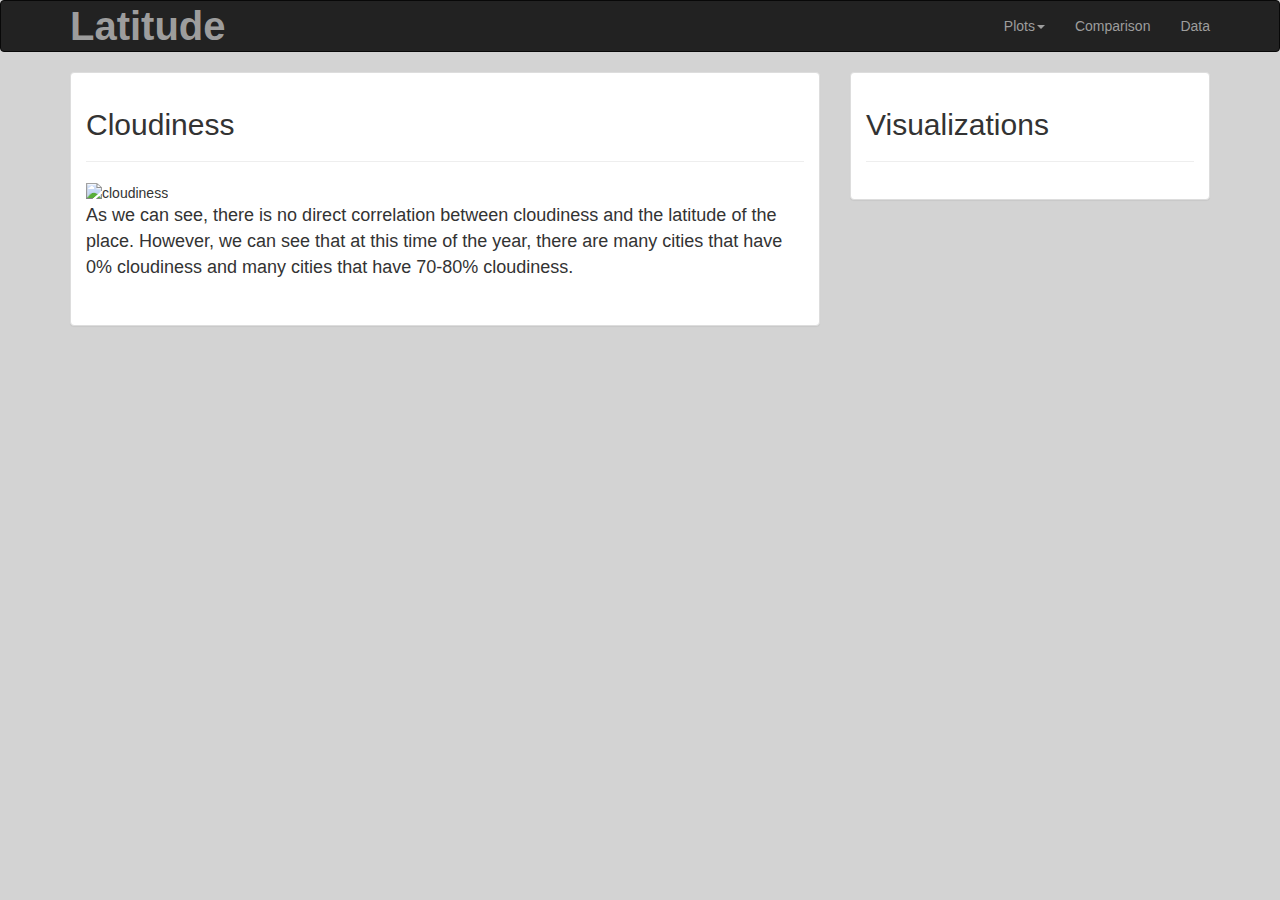
==== cloudiness.html @ 9371a6ca "Add files via upload" ====
<!DOCTYPE html>
<html lang="en">
<head>
    <meta charset="UTF-8">
    <meta name="viewport" content="width=device-width, initial-scale=1">
    <meta http-equiv="X-UA-Compatible" content="ie=edge">

    
    <link rel="stylesheet" href="https://maxcdn.bootstrapcdn.com/bootstrap/3.3.7/css/bootstrap.min.css" integrity="sha384-BVYiiSIFeK1dGmJRAkycuHAHRg32OmUcww7on3RYdg4Va+PmSTsz/K68vbdEjh4u" crossorigin="anonymous">

    <!-- jQuery (necessary for Bootstrap's JavaScript plugins) -->
    <script src="https://ajax.googleapis.com/ajax/libs/jquery/1.12.4/jquery.min.js"></script>

    <!-- Latest compiled and minified JavaScript -->
    <script src="https://maxcdn.bootstrapcdn.com/bootstrap/3.3.7/js/bootstrap.min.js" integrity="sha384-Tc5IQib027qvyjSMfHjOMaLkfuWVxZxUPnCJA7l2mCWNIpG9mGCD8wGNIcPD7Txa" crossorigin="anonymous"></script>

    <link rel="stylesheet" href="style.css">
    
    <title>Weather Analysis Visualization</title>
</head>
<body style="background-color: lightgray">
        
        <nav class="navbar navbar-inverse">
            <div class="container">
                <div class="navbar-header">
                    <a class="navbar-brand logo" href="index.html"> 
                    <span class="nav-color">Latitude</span></a>
                </div>
    
                <div class="nav navbar-nav navbar-right">
                    <li class="dropdown"><a class="dropdown-toggle" data-toggle="dropdown">Plots<span class="caret"></span></a>
                        <ul class="dropdown-menu">
                            <li><a href="temperature.html">Max Temperature</a></li>
                            <li><a href="humidity.html">Humidity</a></li>
                            <li><a href="cloudiness.html">Cloudiness</a></li>
                            <li><a href="windspeed.html">Wind Speed</a></li>
                        </ul>
                    </li>
                    <li><a href="comparison.html"> Comparison</a></li>
                    <li><a href="data.html"> Data</a></li>                                           
                </div>
            </div>      
        </nav>

    <div class = "container">
        <div class="row">                          
            <div class="col-md-8">
                <div class="panel panel-default">
                    <div class="panel-body">

                        <h2>Cloudiness</h2>
                        <hr>
                        <img class= "image" src="Resources/assets/images/Fig3.png"  alt="cloudiness" >
                        <p class="p1">As we can see, there is no direct correlation between cloudiness and the latitude of the place. However, we can see that at this time of the year, there are many cities that have 0% cloudiness and many cities that have 70-80% cloudiness.</p>
                    <br>        
                    </div>
                </div>
            </div>
            <div class="col-md-4">
                <div class="panel panel-default">
                        <div class="panel-body">                                    
                            <h2>Visualizations</h2>
                            <hr>

                            <div class="row">
                                <div class="col-lg-6 col-md-6 col-sm-6 col-xs-6"><a href="temperature.html"><img class = "img img-responsive" src="Resources/assets/images/Fig1.png" style="width:100%" alt=""></a></div>
                                <div class="col-lg-6 col-md-6 col-sm-6 col-xs-6"><a href="humidity.html"><img class = "img img-responsive" src="Resources/assets/images/Fig2.png" style="width:100%" alt=""></a></div>
                            </div>
                            <div class="row">
                                <div class="col-lg-6 col-md-6 col-sm-6 col-xs-6"><a href="cloudiness.html"><img class = "img img-responsive" src="Resources/assets/images/Fig3.png" style="width:100%" alt=""></a></div>
                                <div class="col-lg-6 col-md-6 col-sm-6 col-xs-6"><a href="windspeed.html"><img class = "img img-responsive" src="Resources/assets/images/Fig4.png" style="width:100%" alt=""></a></div>
                            </div>
                                
                        </div>
                
                    </div>     
            </div>    
    </div>
</body>
</html>
---- style.css ----
.logo {
    font-weight: bold;
    
    color:white;
    font-size: 40px;
    font-style:bold;
    
}

.first image {
    width: 20%; 
    float: left; 
    margin : 5px;

}

.text {
    float: right;
}

.p{
    font-size: 20px;
    font-family: Arial, Helvetica, sans-serif;
}

.p1{
    font-size: 18px;
    font-family:Arial, Helvetica, sans-serif;
}

.image{
    height: 400px;
    width : 500px;
    
}
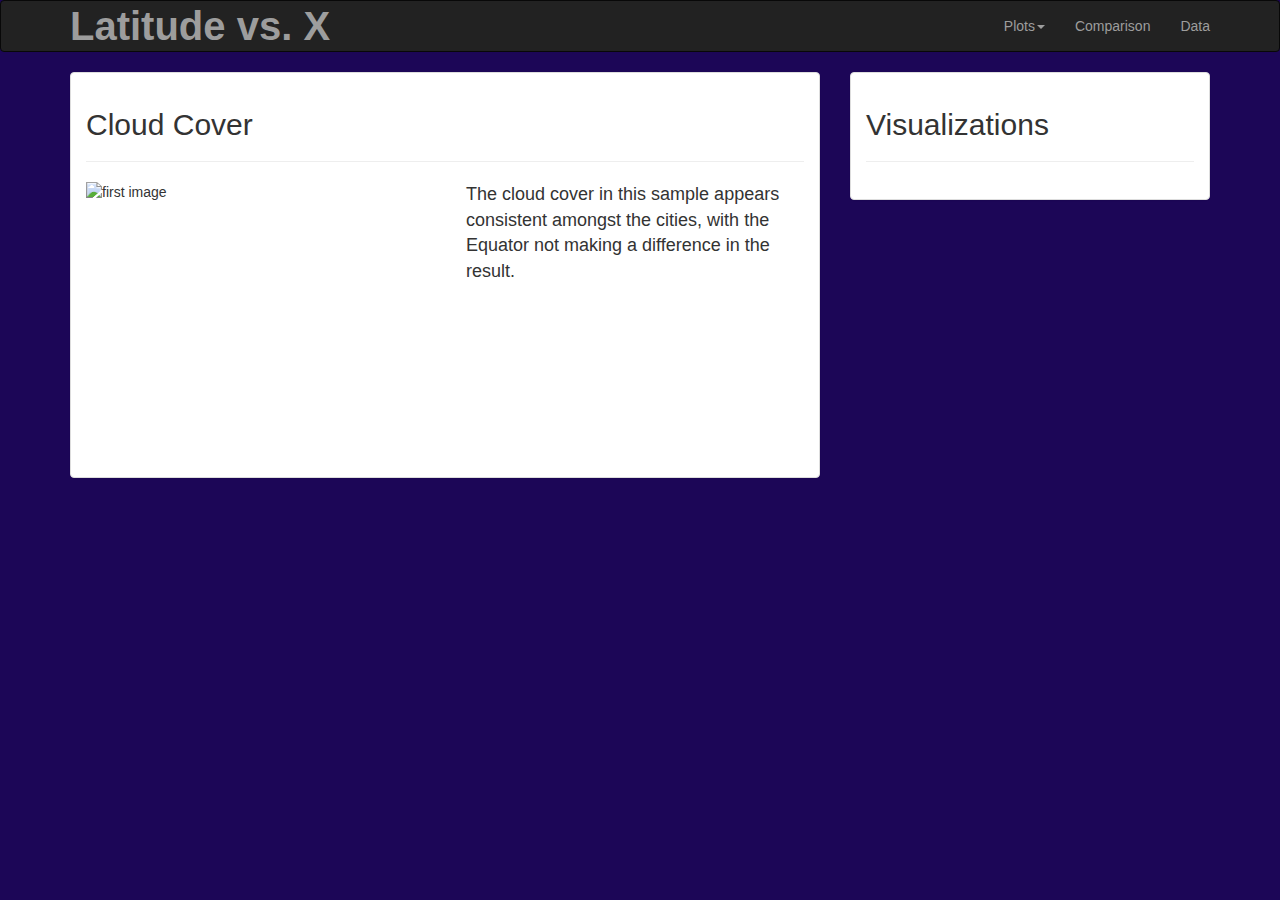
==== commit 58c31d98: "Add files via upload" ====
--- a/cloudiness.html
+++ b/cloudiness.html
@@ -5,8 +5,11 @@
     <meta name="viewport" content="width=device-width, initial-scale=1">
     <meta http-equiv="X-UA-Compatible" content="ie=edge">
 
-    
+    <!-- Latest compiled and minified CSS -->
     <link rel="stylesheet" href="https://maxcdn.bootstrapcdn.com/bootstrap/3.3.7/css/bootstrap.min.css" integrity="sha384-BVYiiSIFeK1dGmJRAkycuHAHRg32OmUcww7on3RYdg4Va+PmSTsz/K68vbdEjh4u" crossorigin="anonymous">
+
+    <!-- Optional theme -->
+    <link rel="stylesheet" href="https://maxcdn.bootstrapcdn.com/bootstrap/3.3.7/css/bootstrap-theme.min.css" integrity="sha384-rHyoN1iRsVXV4nD0JutlnGaslCJuC7uwjduW9SVrLvRYooPp2bWYgmgJQIXwl/Sp" crossorigin="anonymous">
 
     <!-- jQuery (necessary for Bootstrap's JavaScript plugins) -->
     <script src="https://ajax.googleapis.com/ajax/libs/jquery/1.12.4/jquery.min.js"></script>
@@ -16,45 +19,51 @@
 
     <link rel="stylesheet" href="style.css">
     
-    <title>Weather Analysis Visualization</title>
+    <title>Latitude Vs. Cloud Cover</title>
 </head>
-<body style="background-color: lightgray">
+<body style="background-color: rgb(28, 6, 87)">
+    
+    <nav class="navbar navbar-inverse">
+        <div class="container">
+            
+            <div class="navbar-header">
+                <a class="navbar-brand logo" href="index.html"> 
+                <span class="nav-color">Latitude vs. X</span></a>
+            
+        </div>
+
+            <div class="nav navbar-nav navbar-right">
+                <li class="dropdown"><a class="dropdown-toggle" data-toggle="dropdown">Plots<span class="caret"></span></a>
+                    <ul class="dropdown-menu">
+                        <li><a href="temperature.html">Max Temperature</a></li>
+                        <li><a href="humidity.html">Humidity</a></li>
+                        <li><a href="cloudiness.html">Cloudiness</a></li>
+                        <li><a href="windspeed.html">Wind Speed</a></li>
+                    </ul>
+                </li>
+                <li><a href="comparison.html"> Comparison</a></li>
+                <li><a href="data.html"> Data</a></li>                                           
+            </div>
+        </div>      
+    </nav>
+
+    <div class = "container" >
         
-        <nav class="navbar navbar-inverse">
-            <div class="container">
-                <div class="navbar-header">
-                    <a class="navbar-brand logo" href="index.html"> 
-                    <span class="nav-color">Latitude</span></a>
-                </div>
-    
-                <div class="nav navbar-nav navbar-right">
-                    <li class="dropdown"><a class="dropdown-toggle" data-toggle="dropdown">Plots<span class="caret"></span></a>
-                        <ul class="dropdown-menu">
-                            <li><a href="temperature.html">Max Temperature</a></li>
-                            <li><a href="humidity.html">Humidity</a></li>
-                            <li><a href="cloudiness.html">Cloudiness</a></li>
-                            <li><a href="windspeed.html">Wind Speed</a></li>
-                        </ul>
-                    </li>
-                    <li><a href="comparison.html"> Comparison</a></li>
-                    <li><a href="data.html"> Data</a></li>                                           
-                </div>
-            </div>      
-        </nav>
-
-    <div class = "container">
-        <div class="row">                          
+            <div class="row">
             <div class="col-md-8">
                 <div class="panel panel-default">
                     <div class="panel-body">
 
-                        <h2>Cloudiness</h2>
-                        <hr>
-                        <img class= "image" src="Resources/assets/images/Fig3.png"  alt="cloudiness" >
-                        <p class="p1">As we can see, there is no direct correlation between cloudiness and the latitude of the place. However, we can see that at this time of the year, there are many cities that have 0% cloudiness and many cities that have 70-80% cloudiness.</p>
+                    <h2>Cloud Cover</h2>
+                    <hr>
+                    <img src="Assets/Max_Temp_vs_Cloudiness.png" height="280" width="380" align="left" alt="first image" >
+                    <p class="p1">The cloud cover in this sample appears consistent amongst the cities, with the Equator not making a difference in the result.</p>
+                    </p>
+                
                     <br>        
                     </div>
-                </div>
+               
+            </div>
             </div>
             <div class="col-md-4">
                 <div class="panel panel-default">
@@ -62,18 +71,17 @@
                             <h2>Visualizations</h2>
                             <hr>
 
-                            <div class="row">
-                                <div class="col-lg-6 col-md-6 col-sm-6 col-xs-6"><a href="temperature.html"><img class = "img img-responsive" src="Resources/assets/images/Fig1.png" style="width:100%" alt=""></a></div>
-                                <div class="col-lg-6 col-md-6 col-sm-6 col-xs-6"><a href="humidity.html"><img class = "img img-responsive" src="Resources/assets/images/Fig2.png" style="width:100%" alt=""></a></div>
+                            <div class="row" >
+                                <div class="col-lg-6 col-md-6 col-sm-6 col-xs-6"><a href="temperature.html"><img class = "img img-responsive" src="Assets/Max_Temp_vs_Latitude.png" style="width:100%" alt=""></a></div>
+                                <div class="col-lg-6 col-md-6 col-sm-6 col-xs-6"><a href="humidity.html"><img class = "img img-responsive" src="Assets/Max_Temp_vs_Humidity.png" style="width:100%" alt=""></a></div>
                             </div>
                             <div class="row">
-                                <div class="col-lg-6 col-md-6 col-sm-6 col-xs-6"><a href="cloudiness.html"><img class = "img img-responsive" src="Resources/assets/images/Fig3.png" style="width:100%" alt=""></a></div>
-                                <div class="col-lg-6 col-md-6 col-sm-6 col-xs-6"><a href="windspeed.html"><img class = "img img-responsive" src="Resources/assets/images/Fig4.png" style="width:100%" alt=""></a></div>
+                                <div class="col-lg-6 col-md-6 col-sm-6 col-xs-6"><a href="cloudiness.html"><img class = "img img-responsive" src="Assets/Max_Temp_vs_Cloudiness.png" style="width:100%" alt=""></a></div>
+                                <div class="col-lg-6 col-md-6 col-sm-6 col-xs-6"><a href="windspeed.html"><img class = "img img-responsive" src="Assets/Max_Temp_vs_Wind_Speed.png" style="width:100%" alt=""></a></div>
                             </div>
                                 
                         </div>
-                
-                    </div>     
+                </div>     
             </div>    
     </div>
 </body>
--- a/style.css
+++ b/style.css
@@ -12,6 +12,11 @@
     float: left; 
     margin : 5px;
 
+}
+
+.ol {
+    text-align: center;
+    display: inline-block;
 }
 
 .text {
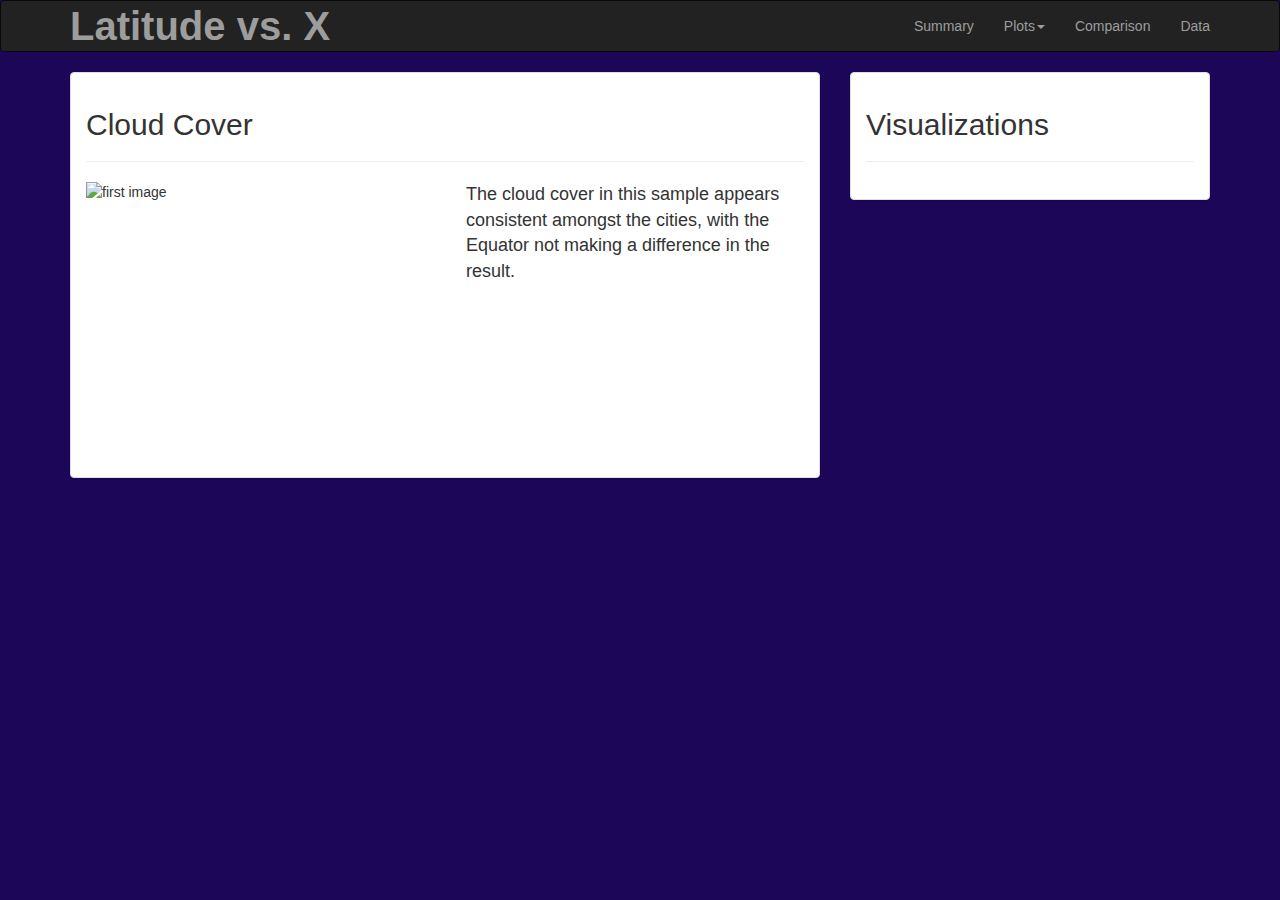
==== commit 151d577a: "Add files via upload" ====
--- a/cloudiness.html
+++ b/cloudiness.html
@@ -33,6 +33,7 @@
         </div>
 
             <div class="nav navbar-nav navbar-right">
+                <li><a href="index.html"> Summary</a></li>
                 <li class="dropdown"><a class="dropdown-toggle" data-toggle="dropdown">Plots<span class="caret"></span></a>
                     <ul class="dropdown-menu">
                         <li><a href="temperature.html">Max Temperature</a></li>
